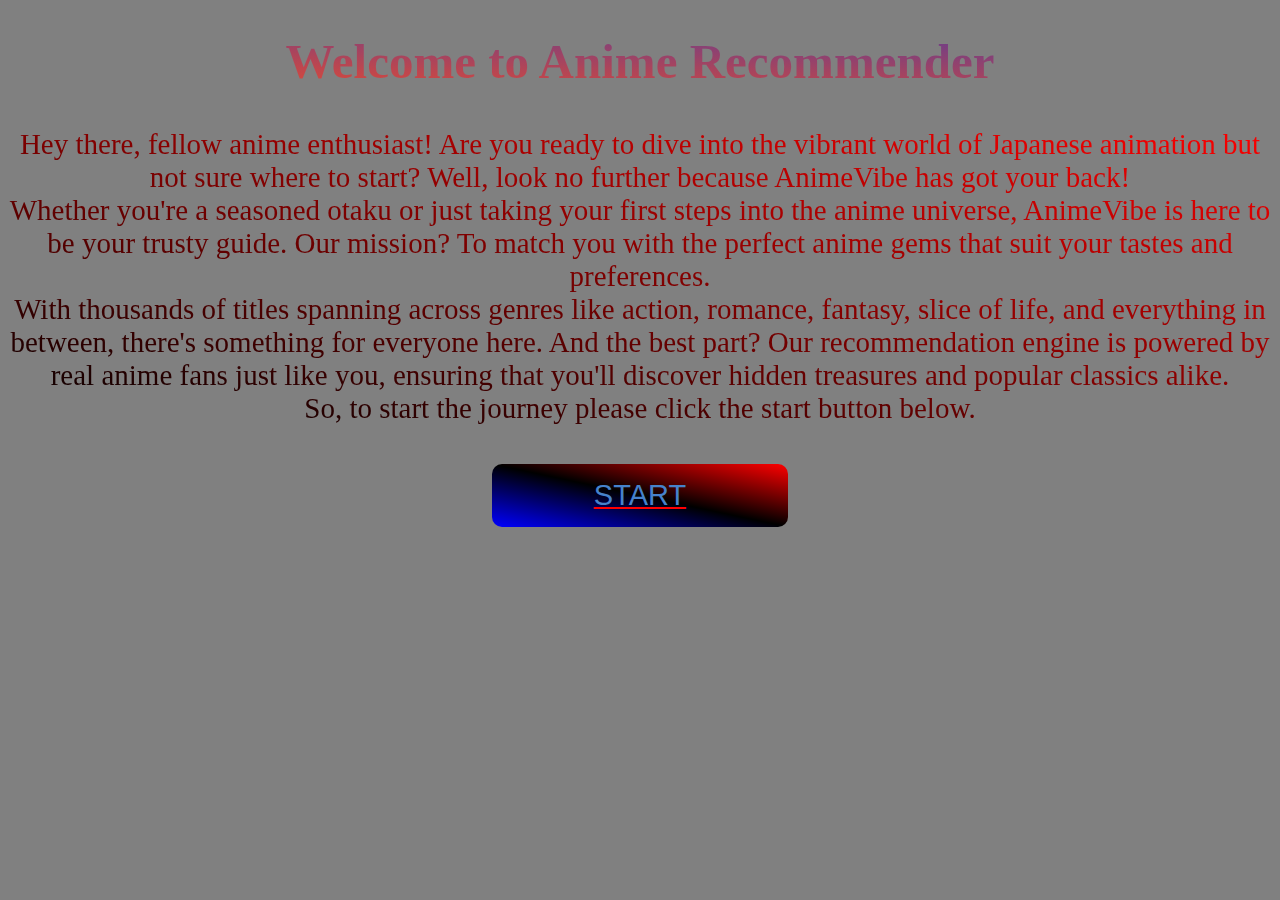
==== index.html @ 96dc1290 "Add files via upload" ====
<!DOCTYPE html>
<html lang="en">
<head>
    <meta charset="UTF-8">
    <meta name="viewport" content="width=device-width, initial-scale=1.0">
    <title>Anime Recommender</title>
    <link rel="stylesheet" href="styles.css">
    <link rel="icon" type="image/png" href="Real.png">
</head>
<body>
    <center>

        <h1>Welcome to Anime Recommender</h1>

        <h4>
            Hey there, fellow anime enthusiast! Are you ready to dive into the vibrant world of Japanese animation 
            but not sure where to start? Well, look no further because AnimeVibe has got your back!<br>
            Whether you're a seasoned otaku or just taking your first steps into the anime universe, AnimeVibe is 
            here to be your trusty guide. Our mission? To match you with the perfect anime gems that suit your 
            tastes and preferences.<br>
            With thousands of titles spanning across genres like action, romance, fantasy, slice of life, and 
            everything in between, there's something for everyone here. And the best part? Our recommendation 
            engine is powered by real anime fans just like you, ensuring that you'll discover hidden treasures and 
            popular classics alike.<br>
            So, to start the journey please click the start button below.
        </h4>
        <a href="2index.html">
        <button>START</button>
        </a>
    </center>
</body>
</html>
---- styles.css ----
body {
    background-color: grey;
}

h1 {
    color: #5b66dc;
    font-size: 49px;
    font-weight: 600;
    background-image: linear-gradient(to bottom left, #553c9a, #ee4b2b);
    color: transparent;
    background-clip: text;
    -webkit-background-clip: text;
}

h4 {
    font-size: 29px;
    font-weight: 499;
    background-image: linear-gradient(to bottom left, #ff0000, #000000);
    color: transparent;
    background-clip: text;
    -webkit-background-clip: text;
}

button {
    display: flex;
    flex-direction: column;
    align-items: center;
    width: calc(25% - 20px);
    padding: 15px; /* Increased padding for a bigger button */
    font-size: 29px;
    color: white;
    border: none;
    border-radius: 10px;
    cursor: pointer;
    transition: background-color 0.3s, transform 0.3s;
    background-image: linear-gradient(to bottom left, #ff0000, #000000, blue);
    color: transparent;
    margin: 10px;
    text-align: center;
    text-decoration: underline rgb(255, 0, 0);
    box-sizing: border-box;
    position: relative;
    overflow: hidden;
    -webkit-text-fill-color: #4682cb;
}

button:hover {
    background-color: #1d00ac;
    transform: scale(1.1);
    box-shadow: 10px 10px #601d1d;
}
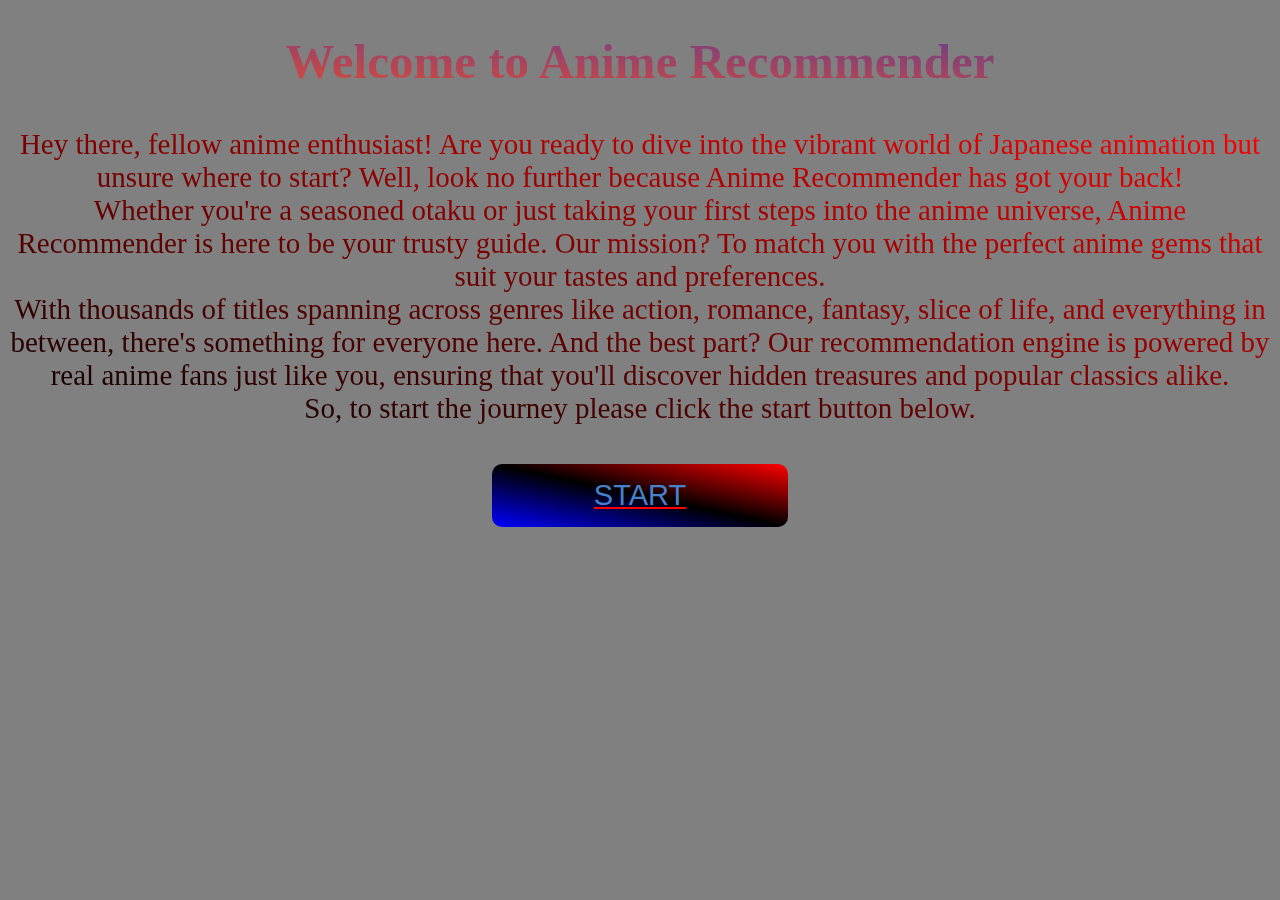
==== commit 28909ac0: "index.html" ====
--- a/index.html
+++ b/index.html
@@ -14,8 +14,8 @@
 
         <h4>
             Hey there, fellow anime enthusiast! Are you ready to dive into the vibrant world of Japanese animation 
-            but not sure where to start? Well, look no further because AnimeVibe has got your back!<br>
-            Whether you're a seasoned otaku or just taking your first steps into the anime universe, AnimeVibe is 
+            but unsure where to start? Well, look no further because Anime Recommender has got your back!<br>
+            Whether you're a seasoned otaku or just taking your first steps into the anime universe, Anime Recommender is 
             here to be your trusty guide. Our mission? To match you with the perfect anime gems that suit your 
             tastes and preferences.<br>
             With thousands of titles spanning across genres like action, romance, fantasy, slice of life, and 
@@ -29,4 +29,4 @@
         </a>
     </center>
 </body>
-</html>+</html>
